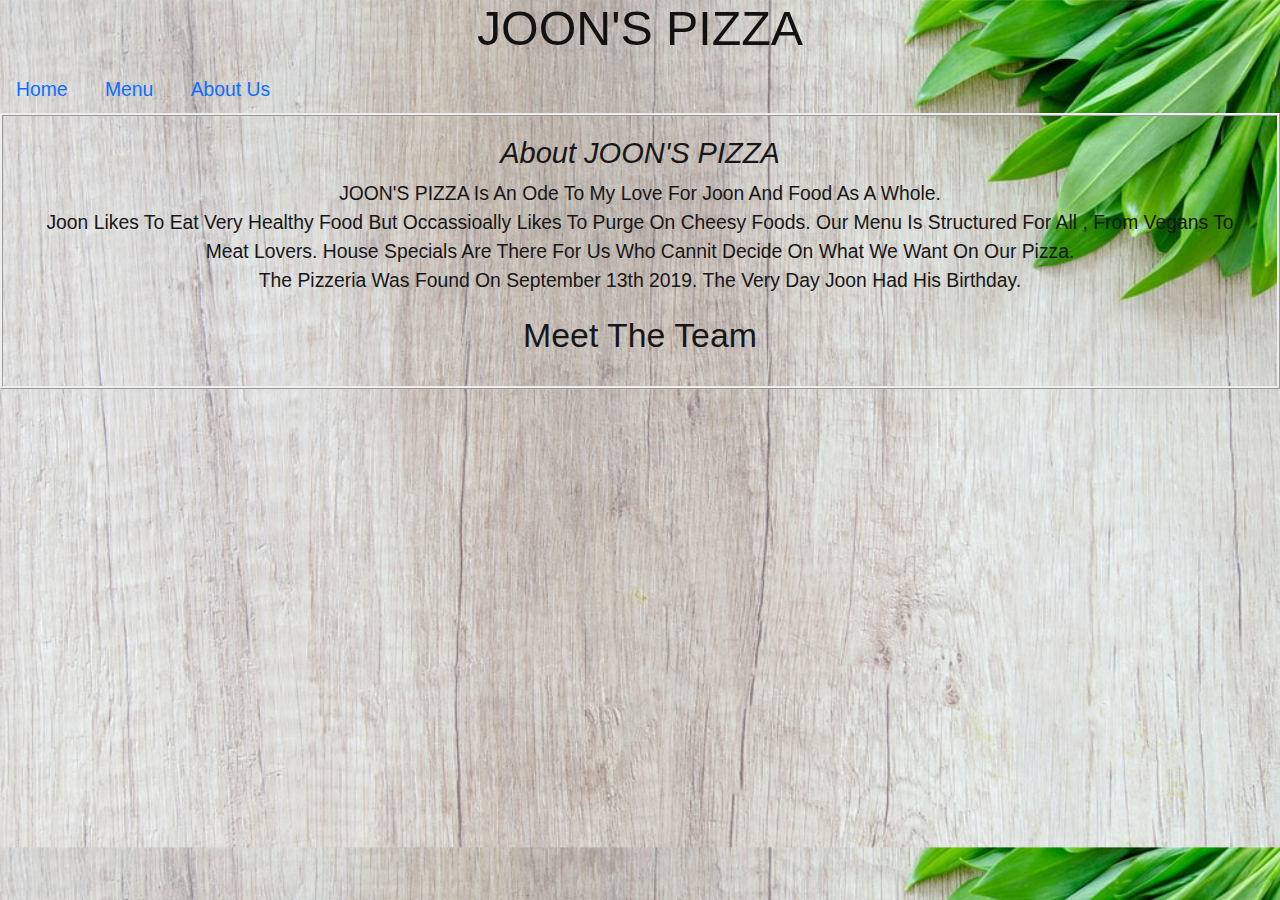
==== about.html @ 9d358199 "added the abou  us  page" ====
<!DOCTYPE html>
<html lang="en">
<head>
    <meta charset="UTF-8">
    <meta http-equiv="X-UA-Compatible" content="IE=edge">
    <meta name="viewport" content="width=device-width, initial-scale=1.0">
    <title>About</title>
    <link rel="stylesheet" href="./css/fontawesome.css">
    <link rel="stylesheet" href="./css/bootstrap.css">
    <link rel="stylesheet" href="link href='https://fonts.googleapis.com/css?family=Sofia' rel='stylesheet'">
    <link rel="stylesheet" href="./css/styles.css">
    <link rel="icon" href="./img/pizzaicon.jpg" type="img/jpg">
    <script src="https://ajax.googleapis.com/ajax/libs/jquery/3.5.1/jquery.min.js"></script>
    <script src="./js/script.js"></script>
    <link rel="stylesheet" href="https://cdnjs.cloudflare.com/ajax/libs/font-awesome/4.7.0/css/font-awesome.min.css">
</head>
<body>
    <div class="Container">
        <div class="HEADING">
            <h1>JOON'S PIZZA</h1>
        </div>
    <nav>
        <a class="click-me" href="./index.html">Home</a>
        <a class="click-me" href="./menu.html">Menu</a>
        <a href="click-me"  href="./about.html">About Us</a>
    </nav>
    <section id="About">
        <h4>About  JOON'S PIZZA</h4> 
        <p> <span>JOON'S PIZZA</span> is  an  ode to  my  love  for  joon  and  food as a whole.<br> Joon likes  to  eat  very  healthy  food but  occassioally  likes  to  purge on  cheesy foods.  our menu  is  structured for all  , from  vegans to  meat  lovers. 
    House specials are  there  for  us who  cannit decide on what  we want on our pizza. <br>
     the Pizzeria was found on  September 13th 2019. the very  day  Joon had his  birthday.</p>
     <h3>Meet  the team </h3>

     
    </section>
</body>
</html>
---- css/styles.css ----
*{
    margin: 0; padding:0 ;
    box-sizing: border-box;
    font-family: -apple-system, BlinkMacSystemFont, 'Segoe UI', Roboto, Oxygen, Ubuntu, Cantarell, 'Open Sans', 'Helvetica Neue', sans-serif;
    text-transform: capitalize;
    transition: all .2s linear;
}
html{
    font-size: 14.5pt;
    scroll-behavior: smooth;
}
body{
    background-image: url(/img/wood.jpeg);
    background-size: cover;
}

.HEADING{
    font-family:cursive;
    font-size: 12pt;
    text-align: center;
    color: rgb(18, 18, 19);
 }
.menuHidden {
	display:none;
}

.menu {
	margin-left:20px;
    color: rgb(17, 16, 17);
    font-size: 16pt;
    padding: 20px;
}
table {
    border-collapse: collapse;
    border-spacing: 0;
    width: 100%;
    border: 1px solid rgb(250, 239, 245);
    font-size: 20pt;
  }
.Container{
    margin: 0; padding:0 ;
    box-sizing: border-box;
    font-family: -apple-system, BlinkMacSystemFont, 'Segoe UI', Roboto, Oxygen, Ubuntu, Cantarell, 'Open Sans', 'Helvetica Neue', sans-serif;
    text-transform: capitalize;
    transition: all .2s linear;
}

.clickMe {
    -moz-appearance: button;
    -ms-appearance: button;
    -o-appearance: button;
    -webkit-appearance: button;
    appearance: button;
    text-decoration: none;
    color: #000;
    padding: 0.2em 0.4em;
}​
.button {
    padding: 15px 25px;
    font-size: 24px;
    text-align: center;
    cursor: pointer;
    outline: none;
    color: #fff;
    background-color: #ea08f1;
    border: none;
    border-radius: 15px;
    box-shadow: 0 9px rgb(241, 3, 210);
  }
  
  a {
    text-decoration: none;
    display: inline-block;
    padding: 8px 16px;
    
  }
  
  a:hover {
    background-color: rgb(221, 221, 221);
    color: rgb(0, 0, 0);
  }
  
  .build {
    background-color: #f7a4f7;
    transform: translateY(4px);;
    border-radius: 20px;
  }
  
#menu{
    border-radius: 25px;
    background-image: linear-gradient(pink violet);
    padding: 20px;
    width: 20%;
    height: 150%;
    float: left;
    clear: right;
    border: ridge;
}
.ptag {
    padding: 2%;
    color: white;
    background-color: rgba(185, 121, 245, 0.301);
    padding: 50px 10px;
    font-weight: 100%;
    padding-top: 30px;
    border: 4px solid rgb(232, 182, 245);
    font-size: 1.1em;
    line-height: 90%;
    margin: 20% 5%;
    overflow: hidden;
    letter-spacing: 2px;
    font-family: 'Merienda', cursive;
  }
  .card {
    margin: 10px 0;
    position: relative;
    overflow: hidden;
  }
  .card:hover img {
    transform: scale(1.2);
    transition: all 0.3s ease;
  }
  #special{
    border-radius: 25px;
    padding: 20px;
    width: 20%;
    height: 150%;
    float: right;
    border: ridge;
  }
  h4{
    text-align: center;
    font-style: italic;
  }

  #About{
    font-family: cursive;
    color: rgb(24, 22, 23);
    text-align: center;
    border:ridge;
    padding: 20px;
    width: 100%;
  }
  .column {
    float: left;
    width: 33.3%;
    margin-bottom: 16px;
    padding: 0 8px;
  }
  
  @media screen and (max-width: 650px) {
    .column {
      width: 100%;
      display: block;
    }
  }
  
  

  .image {
    display: block;
    width: 70%;
    height: auto;
  }
 
.container{
  text-align: center;
}
.hide {
  display: none;
}
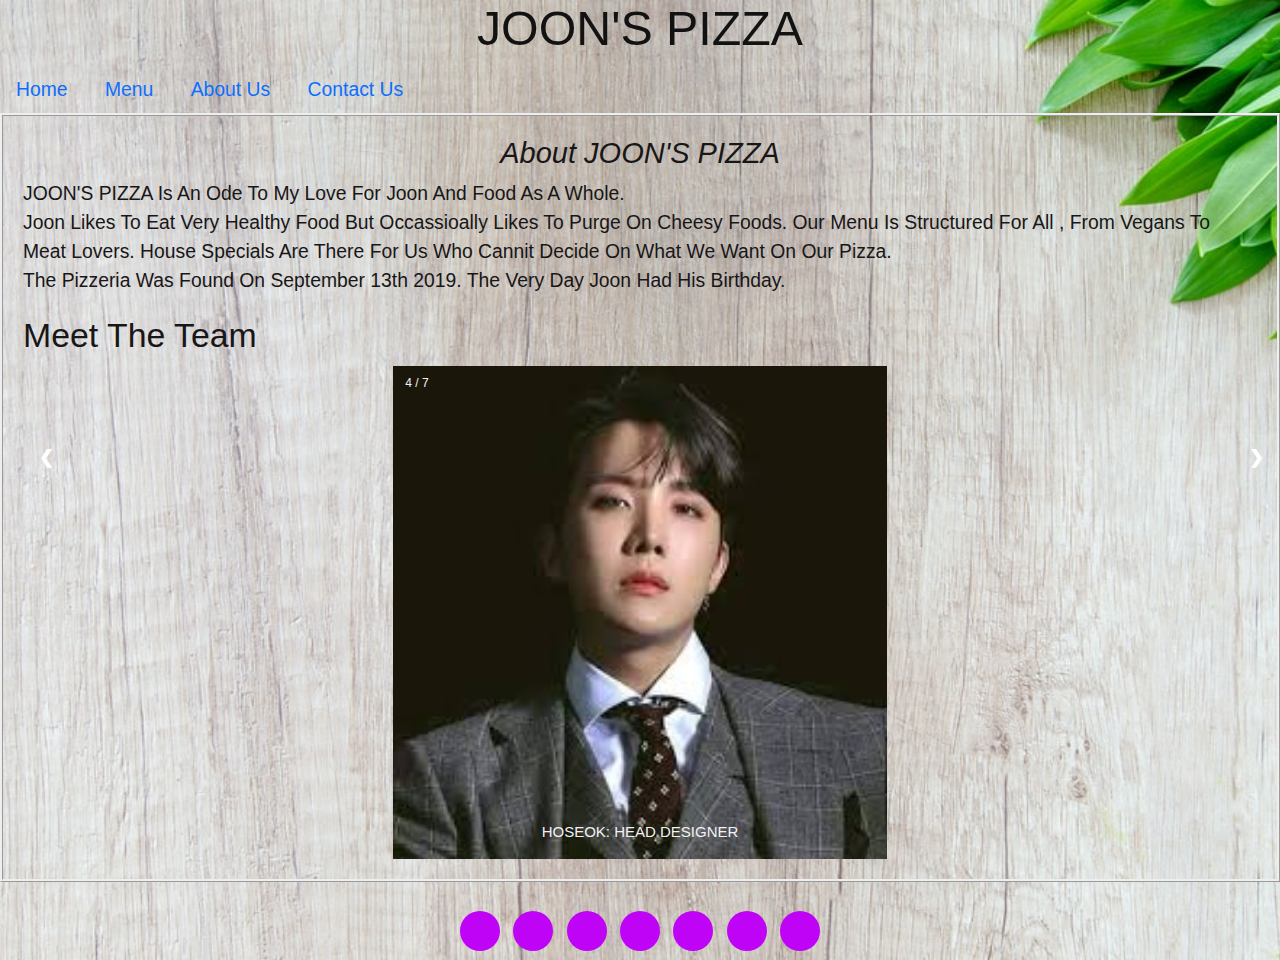
==== commit d30241c1: "added contact page" ====
--- a/about.html
+++ b/about.html
@@ -22,7 +22,8 @@
     <nav>
         <a class="click-me" href="./index.html">Home</a>
         <a class="click-me" href="./menu.html">Menu</a>
-        <a href="click-me"  href="./about.html">About Us</a>
+        <a class="click-me"  href="./about.html">About Us</a>
+        <a  class="click-me" href="./contact.html">Contact Us</a>
     </nav>
     <section id="About">
         <h4>About  JOON'S PIZZA</h4> 
@@ -30,7 +31,63 @@
     House specials are  there  for  us who  cannit decide on what  we want on our pizza. <br>
      the Pizzeria was found on  September 13th 2019. the very  day  Joon had his  birthday.</p>
      <h3>Meet  the team </h3>
+     <div class="slideshow-container">
 
+        <!-- Full-width images with number and caption text -->
+        <div class="mySlides fade">
+          <div class="numbertext">1 / 7</div>
+          <img src="./img/joon.jpg" style="width:100%">
+          <div class="text"> JOON : FOUNDER</div>
+        </div>
+      
+        <div class="mySlides fade">
+          <div class="numbertext">2 / 7</div>
+          <img src="./img/ksj.jpg" style="width:100%">
+          <div class="text">JIN : HEAD CHEF</div>
+        </div>
+      
+        <div class="mySlides fade">
+          <div class="numbertext">3 / 7</div>
+          <img src="./img/yoongi.jpg" style="width:100%">
+          <div class="text">YOONGI: MANAGER</div>
+        </div>
+        <div class="numbertext">4 / 7</div>
+        <img src="./img/hobi.jpeg" style="width:100%">
+        <div class="text">HOSEOK: HEAD DESIGNER</div>
+      </div>
+    
+      <div class="mySlides fade">
+        <div class="numbertext">5 / 7</div>
+        <img src="./img/jimin.jpg" style="width:100%">
+        <div class="text">JIMIN: ASSISTANT  DESIGNER</div>
+      </div>
+    
+      <div class="mySlides fade">
+        <div class="numbertext">6 / 7</div>
+        <img src="./img/tae.jpg" style="width:100%">
+        <div class="text">TAEHYUNG: WOK  CHEF </div>
+      </div>
+
+      <div class="mySlides fade">
+        <div class="numbertext">7 / 7</div>
+        <img src="./img/jk.jpg" style="width:100%">
+        <div class="text">JUNGKOOK: KNIFE  CHEF</div>
+      </div>
+    
+        <a class="prev" onclick="plusSlides(-1)">&#10094;</a>
+        <a class="next" onclick="plusSlides(1)">&#10095;</a>
+      </div>
+      <br>
+
+      <div style="text-align:center">
+        <span class="dot" onclick="currentSlide(1)"></span>
+        <span class="dot" onclick="currentSlide(2)"></span>
+        <span class="dot" onclick="currentSlide(3)"></span>
+        <span class="dot" onclick="currentSlide(4)"></span>
+        <span class="dot" onclick="currentSlide(5)"></span>
+        <span class="dot" onclick="currentSlide(6)"></span>
+        <span class="dot" onclick="currentSlide(6)"></span>
+      </div>
      
     </section>
 </body>
--- a/css/styles.css
+++ b/css/styles.css
@@ -136,10 +136,11 @@
   #About{
     font-family: cursive;
     color: rgb(24, 22, 23);
-    text-align: center;
+    text-align: left;
     border:ridge;
     padding: 20px;
     width: 100%;
+    height:100%
   }
   .column {
     float: left;
@@ -150,7 +151,7 @@
   
   @media screen and (max-width: 650px) {
     .column {
-      width: 100%;
+      width: 40%;
       display: block;
     }
   }
@@ -159,13 +160,133 @@
 
   .image {
     display: block;
-    width: 70%;
-    height: auto;
-  }
- 
-.container{
-  text-align: center;
-}
-.hide {
-  display: none;
-}
+    width: 30%;
+    height: 30%;
+  }
+  * {box-sizing:border-box}
+
+ 
+  .slideshow-container {
+    max-width: 40%;
+    position: relative;
+    margin: auto;
+    border: 30px;
+  }
+  
+ 
+  .mySlides {
+    display: none;
+  }
+  
+ 
+  .prev, .next {
+    cursor: pointer;
+    position: absolute;
+    top: 50%;
+    width: auto;
+    margin-top: -22px;
+    padding: 16px;
+    color: white;
+    font-weight: bold;
+    font-size: 18px;
+    transition: 0.6s ease;
+    border-radius: 0 3px 3px 0;
+    user-select: none;
+  }
+  
+  
+  .next {
+    right: 0;
+    border-radius: 3px 0 0 3px;
+  }
+  
+ 
+  .prev:hover, .next:hover {
+    background-color: rgba(243, 132, 201, 0.8);
+  }
+  
+  
+  .text {
+    color: #f2f2f2;
+    font-size: 15px;
+    padding: 8px 12px;
+    position: absolute;
+    bottom: 8px;
+    width: 100%;
+    text-align: center;
+  }
+  
+ 
+  .numbertext {
+    color: #f2f2f2;
+    font-size: 12px;
+    padding: 8px 12px;
+    position: absolute;
+    top: 0;
+  }
+  
+  
+  .dot {
+    cursor: pointer;
+    height: 40px;
+    width: 40px;
+    margin: 0 4px;
+    background-color: rgb(190, 3, 247);
+    border-radius: 60%;
+    display: inline-block;
+    transition: background-color 0.6s ease;
+  }
+  
+  .active, .dot:hover {
+    background-color: #ee1bee;
+  }
+  
+
+  .fade {
+    -webkit-animation-name: fade;
+    -webkit-animation-duration: 1.5s;
+    animation-name: fade;
+    animation-duration: 1.5s;
+  }
+  /* Style inputs with type="text", select elements and textareas */
+input[type=text], select, textarea {
+  width: 100%; /* Full width */
+  padding: 12px; /* Some padding */ 
+  border: 1px solid #ccc; /* Gray border */
+  border-radius: 4px; /* Rounded borders */
+  box-sizing: border-box; /* Make sure that padding and width stays in place */
+  margin-top: 6px; /* Add a top margin */
+  margin-bottom: 16px; /* Bottom margin */
+  resize: vertical /* Allow the user to vertically resize the textarea (not horizontally) */
+}
+
+/* Style the submit button with a specific background color etc */
+input[type=submit] {
+  background-color: #f0b6ed;
+  color: rgb(15, 14, 14);
+  padding: 12px 20px;
+  border: none;
+  border-radius: 4px;
+  cursor: pointer;
+}
+
+/* When moving the mouse over the submit button, add a darker green color */
+input[type=submit]:hover {
+  background-color: #a04591;
+}
+
+/* Add a background color and some padding around the form */
+.container {
+  border-radius: 5px;
+  background-color: #f2f2f2;
+  padding: 20px;
+}
+  @-webkit-keyframes fade {
+    from {opacity: .4}
+    to {opacity: 1}
+  }
+  
+  @keyframes fade {
+    from {opacity: .4}
+    to {opacity: 1}
+  } 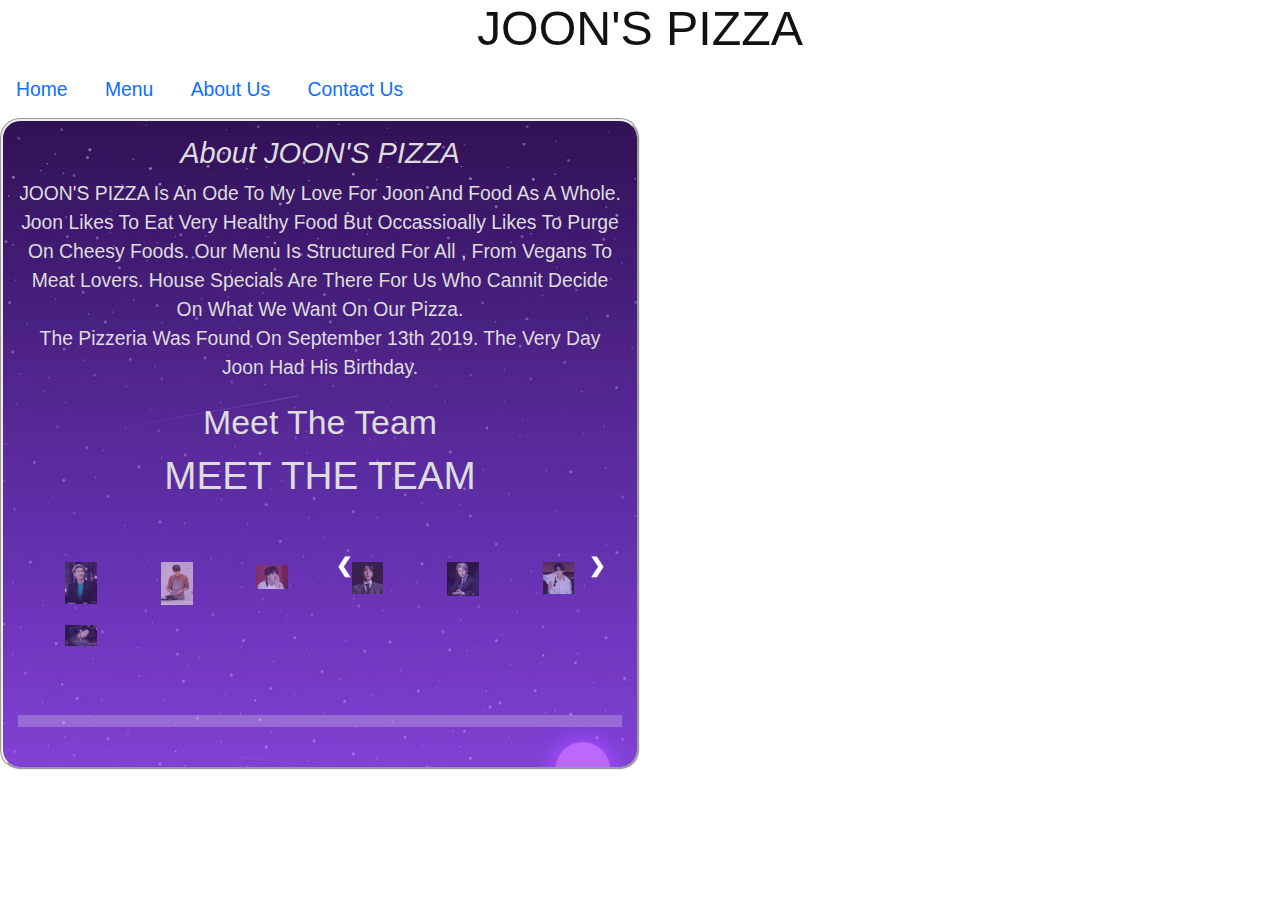
==== commit b19b824d: "edit menu section" ====
--- a/about.html
+++ b/about.html
@@ -26,69 +26,80 @@
         <a  class="click-me" href="./contact.html">Contact Us</a>
     </nav>
     <section id="About">
-        <h4>About  JOON'S PIZZA</h4> 
-        <p> <span>JOON'S PIZZA</span> is  an  ode to  my  love  for  joon  and  food as a whole.<br> Joon likes  to  eat  very  healthy  food but  occassioally  likes  to  purge on  cheesy foods.  our menu  is  structured for all  , from  vegans to  meat  lovers. 
-    House specials are  there  for  us who  cannit decide on what  we want on our pizza. <br>
-     the Pizzeria was found on  September 13th 2019. the very  day  Joon had his  birthday.</p>
-     <h3>Meet  the team </h3>
-     <div class="slideshow-container">
-
-        <!-- Full-width images with number and caption text -->
-        <div class="mySlides fade">
-          <div class="numbertext">1 / 7</div>
-          <img src="./img/joon.jpg" style="width:100%">
-          <div class="text"> JOON : FOUNDER</div>
-        </div>
-      
-        <div class="mySlides fade">
-          <div class="numbertext">2 / 7</div>
-          <img src="./img/ksj.jpg" style="width:100%">
-          <div class="text">JIN : HEAD CHEF</div>
-        </div>
-      
-        <div class="mySlides fade">
-          <div class="numbertext">3 / 7</div>
-          <img src="./img/yoongi.jpg" style="width:100%">
-          <div class="text">YOONGI: MANAGER</div>
-        </div>
-        <div class="numbertext">4 / 7</div>
-        <img src="./img/hobi.jpeg" style="width:100%">
-        <div class="text">HOSEOK: HEAD DESIGNER</div>
+          <h4>About  JOON'S PIZZA</h4> 
+          <p> <span>JOON'S PIZZA</span> is  an  ode to  my  love  for  joon  and  food as a whole.<br> Joon likes  to  eat  very  healthy  food but  occassioally  likes  to  purge on  cheesy foods.  our menu  is  structured for all  , from  vegans to  meat  lovers. 
+      House specials are  there  for  us who  cannit decide on what  we want on our pizza. <br>
+      the Pizzeria was found on  September 13th 2019. the very  day  Joon had his  birthday.</p>
+      <h3>Meet  the team </h3>
+  
+      <h2 style="text-align:center">MEET THE  TEAM </h2>
+      <div class="container">
+      <div class="mySlides">
+          <div class="numbertext">1 /7</div>
+          <img src="./img/joon.jpg" style="width:40%">
       </div>
-    
-      <div class="mySlides fade">
-        <div class="numbertext">5 / 7</div>
-        <img src="./img/jimin.jpg" style="width:100%">
-        <div class="text">JIMIN: ASSISTANT  DESIGNER</div>
+  
+      <div class="mySlides">
+          <div class="numbertext">2 /7</div>
+          <img src="./img/ksj.jpg" style="width:40%">
       </div>
-    
-      <div class="mySlides fade">
-        <div class="numbertext">6 / 7</div>
-        <img src="./img/tae.jpg" style="width:100%">
-        <div class="text">TAEHYUNG: WOK  CHEF </div>
+  
+      <div class="mySlides">
+          <div class="numbertext">3 /7</div>
+          <img src="./img/yoongi.jpg" style="width:40%">
       </div>
-
-      <div class="mySlides fade">
-        <div class="numbertext">7 / 7</div>
-        <img src="./img/jk.jpg" style="width:100%">
-        <div class="text">JUNGKOOK: KNIFE  CHEF</div>
+          
+      <div class="mySlides">
+          <div class="numbertext">4 /7</div>
+          <img src="./img/hobi.jpeg" style="width:40%">
       </div>
-    
-        <a class="prev" onclick="plusSlides(-1)">&#10094;</a>
-        <a class="next" onclick="plusSlides(1)">&#10095;</a>
+  
+      <div class="mySlides">
+          <div class="numbertext">5 /7</div>
+          <img src="./img/jimin.jpg" style="width:40%">
       </div>
-      <br>
-
-      <div style="text-align:center">
-        <span class="dot" onclick="currentSlide(1)"></span>
-        <span class="dot" onclick="currentSlide(2)"></span>
-        <span class="dot" onclick="currentSlide(3)"></span>
-        <span class="dot" onclick="currentSlide(4)"></span>
-        <span class="dot" onclick="currentSlide(5)"></span>
-        <span class="dot" onclick="currentSlide(6)"></span>
-        <span class="dot" onclick="currentSlide(6)"></span>
+          
+      <div class="mySlides">
+          <div class="numbertext">6 /7</div>
+          <img src="./img/tae.jpg"style="width:40%">
       </div>
-     
-    </section>
+      <div class="mySlides">
+        <div class="numbertext">7 /7</div>
+        <img src="./img/jk.jpg" style="width:40%">
+    </div>
+          
+      <a class="prev" onclick="plusSlides(-1)">❮</a>
+      <a class="next" onclick="plusSlides(1)">❯</a>
+  
+      <div class="caption-container">
+          <p id="caption"></p>
+      </div>
+  
+      <div class="row">
+          <div class="column">
+          <img class="demo cursor" src="./img/joon.jpg" style="width:40%" onclick="currentSlide(1)" alt="Founder">
+          </div>
+          <div class="column">
+          <img class="demo cursor" src="./img/jin.jpeg" style="width:40%" onclick="currentSlide(2)" alt="Head Chef">
+          </div>
+          <div class="column">
+          <img class="demo cursor" src="./img/yoongi.jpg" style="width:40%" onclick="currentSlide(3)" alt="Manager">
+          </div>
+          <div class="column">
+          <img class="demo cursor" src="./img/hobi.jpeg" style="width:40%" onclick="currentSlide(4)" alt="Interior Designer">
+          </div>
+          <div class="column">
+          <img class="demo cursor" src="./img/jimin.jpg" style="width:40%" onclick="currentSlide(5)" alt="Assistant Interior Designer">
+          </div>    
+          <div class="column">
+          <img class="demo cursor" src="./img/tae.jpg" style="width:40%" onclick="currentSlide(6)" alt="Wok Chef">
+          </div>
+          <div class="column">
+            <img class="demo cursor" src="./img/jk.jpg" style="width:40%" onclick="currentSlide(7)" alt="Knife Chef">
+          </div>
+      </div>
+      </div>
+      <hr>
+  </section>
 </body>
 </html>--- a/css/styles.css
+++ b/css/styles.css
@@ -10,8 +10,7 @@
     scroll-behavior: smooth;
 }
 body{
-    background-image: url(/img/wood.jpeg);
-    background-size: cover;
+   
 }
 
 .HEADING{
@@ -21,7 +20,7 @@
     color: rgb(18, 18, 19);
  }
 .menuHidden {
-	display:none;
+
 }
 
 .menu {
@@ -87,14 +86,17 @@
   }
   
 #menu{
-    border-radius: 25px;
-    background-image: linear-gradient(pink violet);
-    padding: 20px;
-    width: 20%;
-    height: 150%;
-    float: left;
-    clear: right;
-    border: ridge;
+  width:40%;
+  max-height: 90%;
+  padding: 15px;
+  margin: 5px 0 22px 0;
+  border:groove;
+  border-radius: 20px;
+  float: left;
+  text-align: left;
+  text-decoration-style: wavy;
+  background-image: url(/img/Purple-Aesthetic-Wallpaper-14.jpg);
+  color: #ddd;
 }
 .ptag {
     padding: 2%;
@@ -105,58 +107,51 @@
     padding-top: 30px;
     border: 4px solid rgb(232, 182, 245);
     font-size: 1.1em;
-    line-height: 90%;
-    margin: 20% 5%;
+    line-height: 10%;
+    margin: 10% 5%;
     overflow: hidden;
     letter-spacing: 2px;
     font-family: 'Merienda', cursive;
   }
   .card {
     margin: 10px 0;
-    position: relative;
+    position: center;
     overflow: hidden;
+    height: 80%;
+    width: 90%;
+    background-color: transparent
+    
+  
   }
   .card:hover img {
     transform: scale(1.2);
     transition: all 0.3s ease;
   }
   #special{
-    border-radius: 25px;
-    padding: 20px;
-    width: 20%;
-    height: 150%;
-    float: right;
-    border: ridge;
+  width:40%;
+  height:30%;
+  padding: 15px;
+  margin: 5px 0 22px 0;
+  border:groove;
+  border-radius: 20px;
+  float: left;
+  text-align: center;
+  text-decoration-style: wavy;
+  background-image: url(/img/Purple-Aesthetic-Wallpaper-14.jpg);
+  color: #ddd;
   }
   h4{
     text-align: center;
     font-style: italic;
   }
 
-  #About{
-    font-family: cursive;
-    color: rgb(24, 22, 23);
-    text-align: left;
-    border:ridge;
-    padding: 20px;
-    width: 100%;
-    height:100%
-  }
   .column {
     float: left;
     width: 33.3%;
     margin-bottom: 16px;
     padding: 0 8px;
   }
-  
-  @media screen and (max-width: 650px) {
-    .column {
-      width: 40%;
-      display: block;
-    }
-  }
-  
-  
+
 
   .image {
     display: block;
@@ -248,21 +243,19 @@
     animation-name: fade;
     animation-duration: 1.5s;
   }
-  /* Style inputs with type="text", select elements and textareas */
 input[type=text], select, textarea {
-  width: 100%; /* Full width */
-  padding: 12px; /* Some padding */ 
-  border: 1px solid #ccc; /* Gray border */
-  border-radius: 4px; /* Rounded borders */
-  box-sizing: border-box; /* Make sure that padding and width stays in place */
-  margin-top: 6px; /* Add a top margin */
-  margin-bottom: 16px; /* Bottom margin */
-  resize: vertical /* Allow the user to vertically resize the textarea (not horizontally) */
-}
-
-/* Style the submit button with a specific background color etc */
+  width: 100%; 
+  padding: 12px;  
+  border: 1px solid #ccc; 
+  border-radius: 4px;
+  box-sizing: border-box; 
+  margin-top: 6px; 
+  margin-bottom: 16px; 
+  resize: vertical 
+}
+
 input[type=submit] {
-  background-color: #f0b6ed;
+  background-color: #f7e7f6;
   color: rgb(15, 14, 14);
   padding: 12px 20px;
   border: none;
@@ -270,15 +263,13 @@
   cursor: pointer;
 }
 
-/* When moving the mouse over the submit button, add a darker green color */
 input[type=submit]:hover {
-  background-color: #a04591;
-}
-
-/* Add a background color and some padding around the form */
+  background-color: #e7dde6;
+}
+
 .container {
   border-radius: 5px;
-  background-color: #f2f2f2;
+  background-color:transparent;
   padding: 20px;
 }
   @-webkit-keyframes fade {
@@ -289,4 +280,268 @@
   @keyframes fade {
     from {opacity: .4}
     to {opacity: 1}
-  } +  } 
+  .topnav {
+  background-color: rgb(255, 14, 223);
+  overflow: hidden;
+}
+
+.topnav a {
+  float: left;
+  color: #f2f2f2;
+  text-align: center;
+  padding: 30px 45px;
+  text-decoration: none;
+  font-size: 17px;
+}
+
+.topnav a:hover {
+  background-color: #ddd;
+  color: black;
+}
+
+.topnav a.active {
+  background-color: #af4caf;
+  color: white;
+}
+img {
+  vertical-align: middle;
+  size: 20%;
+}
+
+.container {
+  position: relative;
+}
+
+.mySlides {
+  display: none;
+}
+
+.cursor {
+  cursor: pointer;
+}
+
+.prev,
+.next {
+  cursor: pointer;
+  position: absolute;
+  top: 40%;
+  width: auto;
+  padding: 16px;
+  margin-top: -50px;
+  color: white;
+  font-weight: bold;
+  font-size: 20px;
+  border-radius: 0 3px 3px 0;
+  user-select: none;
+  -webkit-user-select: none;
+}
+
+.next {
+  right: 0;
+  border-radius: 3px 0 0 3px;
+}
+
+.prev:hover,
+.next:hover {
+  background-color: rgba(224, 214, 223, 0.8);
+}
+
+.numbertext {
+  color: #181414;
+  font-size: 12px;
+  padding: 8px 12px;
+  position: absolute;
+  top: 0;
+}
+
+.caption-container {
+  text-align: center;
+  padding: 2px 16px;
+  color: rgb(19, 17, 17);
+}
+
+.row:after {
+  content: "";
+  display: table;
+  clear: both;
+}
+
+.column {
+  float: left;
+  width: 16.66%;
+}
+
+.demo {
+  opacity: 0.6;
+}
+
+.active,
+.demo:hover {
+  opacity: 1;
+}
+* {box-sizing: border-box}
+
+#signup{
+  width:40%;
+  padding: 15px;
+  margin: 5px 0 22px 0;
+  background-image: url(/img/Purple-Aesthetic-Wallpaper-14.jpg);
+  border-radius: 10px;
+}
+input[type=text], input[type=password] {
+  width:50%;
+  padding: 15px;
+  margin: 5px 0 22px 0;
+  display: inline-block;
+  border: none;
+  background: rgb(214, 157, 231);
+  border-radius: 20px;
+}
+
+input[type=text]:focus, input[type=password]:focus {
+  background-color: rgb(238, 4, 226);
+  outline: none;
+}
+
+hr {
+  border: 6px solid #f1f1f1;
+  margin-bottom: 25px;
+}
+
+
+button {
+  background-color: #e671dc;
+  color: white;
+  padding: 14px 20px;
+  margin: 8px 0;
+  border: none;
+  cursor: pointer;
+  width: 50%;
+  opacity: 0.9;
+  border-radius: 20px;
+}
+button:hover {
+  opacity:1;
+}
+
+.cancelbtn {
+  padding: 14px 20px;
+  background-color: #e70e61;
+}
+
+.cancelbtn, .signupbtn {
+  float: left;
+  width: 25%;
+}
+
+.container {
+  padding: 30px;
+}
+
+
+.clearfix::after {
+  content: "";
+  clear: both;
+  display: table;
+}
+
+
+
+.fa {
+  padding: 20px;
+  font-size: 30px;
+  width: 50px;
+  text-align: center;
+  text-decoration: none;
+  margin: 5px 2px;
+}
+
+.fa:hover {
+    opacity: 0.7;
+}
+
+.fa-facebook {
+  background: #3B5998;
+  color: white;
+}
+
+.fa-twitter {
+  background: #55ACEE;
+  color: white;
+}
+
+.fa-google {
+  background: #dd4b39;
+  color: white;
+}
+
+
+
+.fa-instagram {
+  background: #125688;
+  color: white;
+}
+footer{
+  text-align: center;
+}
+
+@media screen and (max-width: 300px) {
+  .cancelbtn, .signupbtn {
+     width: 50%;
+  }
+}
+  
+@media screen and (max-width: 650px) {
+  .column {
+    width: 40%;
+    display: block;
+  }
+}
+#slide{
+  width:40%;
+  max-height: 40%;
+  padding: 15px;
+  margin: 5px 0 22px 0;
+  border:groove;
+  border-radius: 20px;
+}
+#About{
+  width:50%;
+  max-height: 40%;
+  padding: 15px;
+  margin: 5px 0 22px 0;
+  border:groove;
+  border-radius: 20px;
+  float: left;
+  text-align: center;
+  text-decoration-style: wavy;
+  background-image: url(/img/Purple-Aesthetic-Wallpaper-14.jpg);
+  color: #ddd;
+}
+#contact{
+  width:50%;
+  max-height: 40%;
+  padding: 15px;
+  margin: 5px 0 22px 0;
+  border:groove;
+  border-radius: 20px;
+  float: left;
+  text-align: center;
+  text-decoration-style: wavy;
+  background-image: url(/img/Purple-Aesthetic-Wallpaper-14.jpg);
+  color: #ddd;
+}
+#delivery{
+  width:50%;
+  max-height: 40%;
+  padding: 15px;
+  margin: 5px 0 22px 0;
+  border:groove;
+  border-radius: 20px;
+  float: left;
+  text-align: center;
+  text-decoration-style: wavy;
+  background-image: url(/img/Purple-Aesthetic-Wallpaper-14.jpg);
+  color: #ddd;
+}